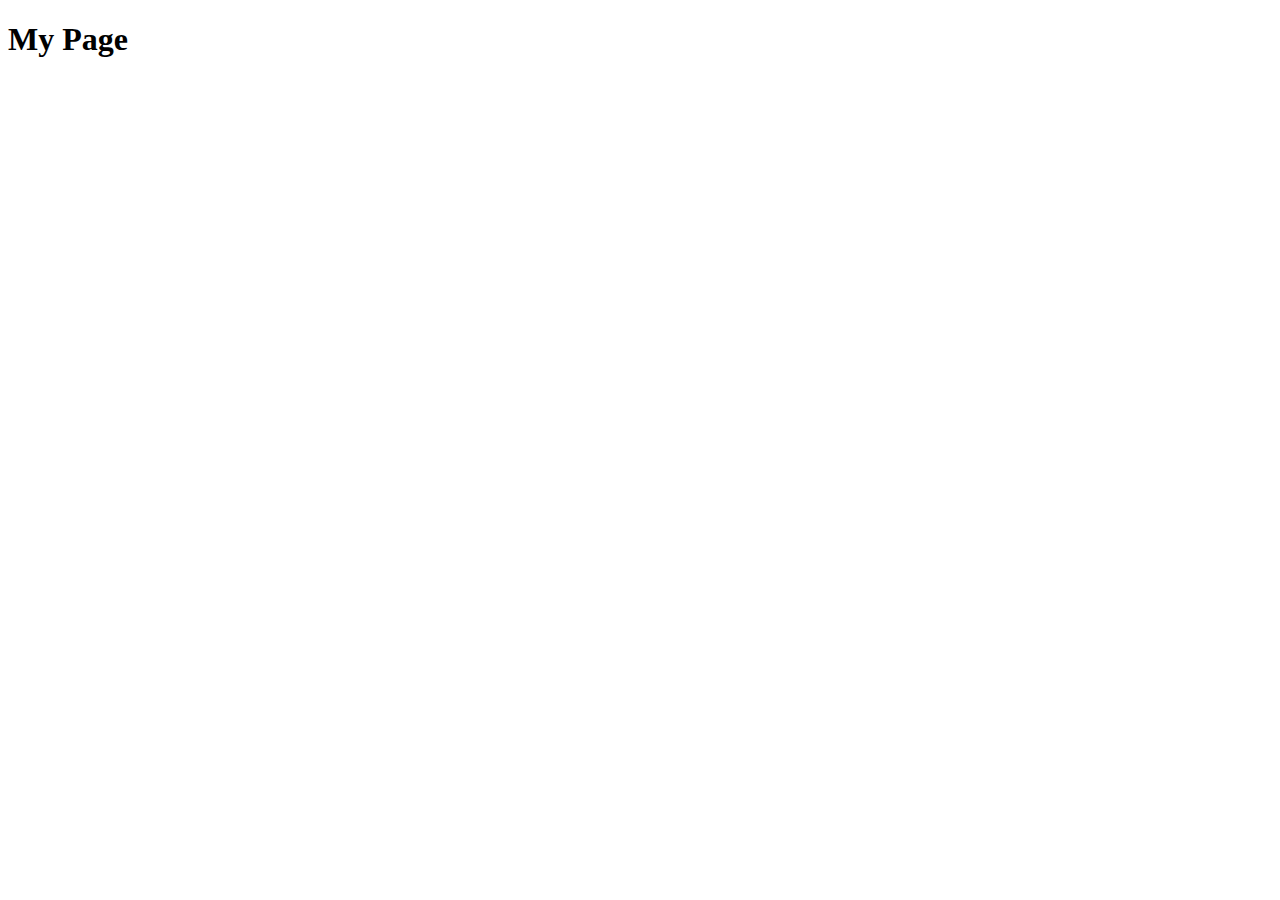
==== index.html @ bc606e1c ""still not working"" ====
<!DOCTYPE html>
<html lang="en">
<head>
  <meta charset="UTF-8">
  <meta http-equiv="X-UA-Compatible" content="IE=edge">
  <meta name="viewport" content="width=device-width, initial-scale=1.0">
  <link rel="stylesheet" href="css/main.css">
  <script src="js/main.js"></script>
  <title>My Page</title>
</head>
<body>
  <main>
    <h1>My Page</h1>
  </main>
  
</body>
</html>
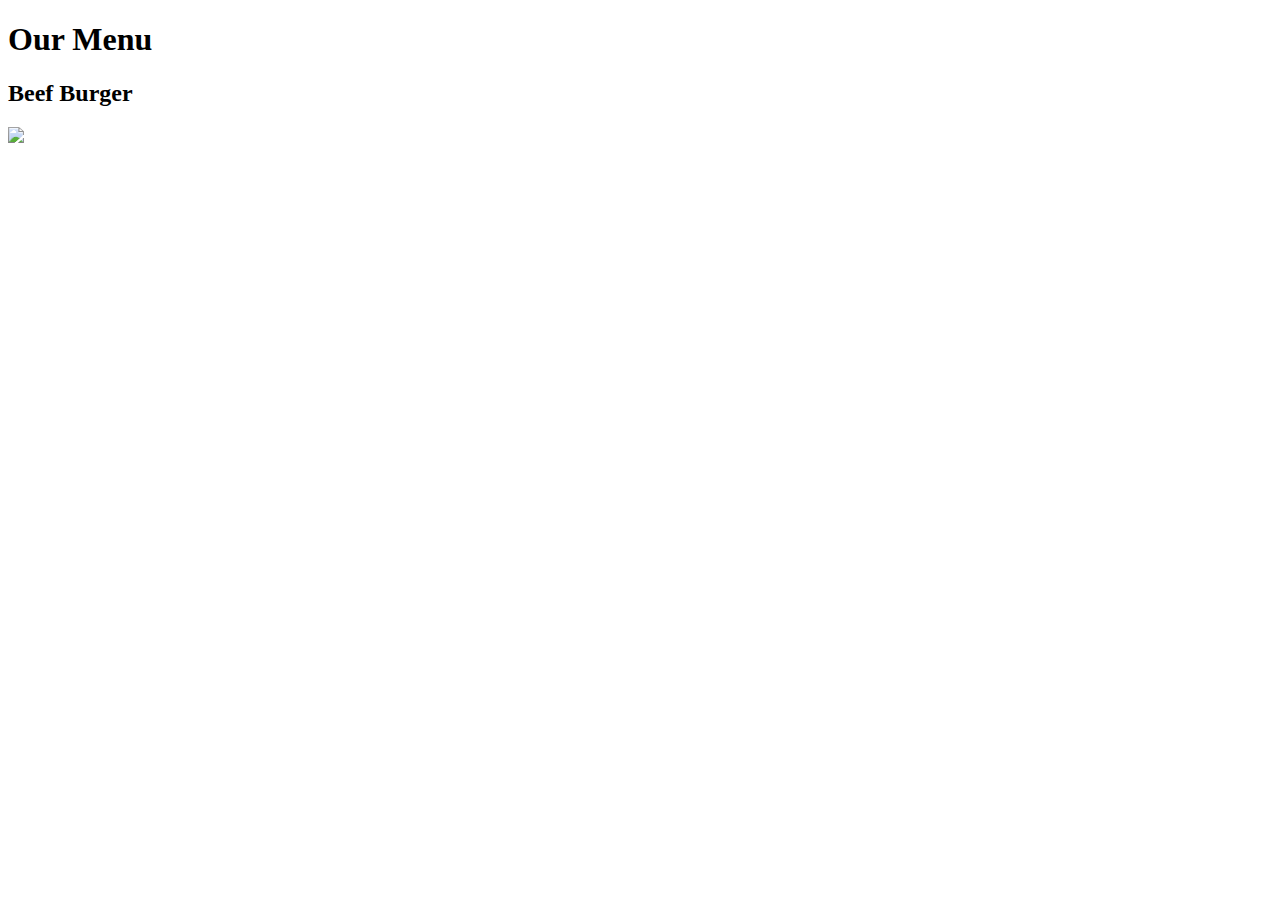
==== commit 0860cb04: ""edited images"" ====
--- a/index.html
+++ b/index.html
@@ -9,8 +9,18 @@
   <title>My Page</title>
 </head>
 <body>
+
   <main>
-    <h1>My Page</h1>
+    <div .class="container">
+      <div class="rows">
+        <div class="cols">
+          <h1>Our Menu</h1>
+          <h2>Beef Burger</h2>
+          <img src="images/burger+chips.jpg">
+
+        </div>
+      </div>
+    </div>
   </main>
   
 </body>
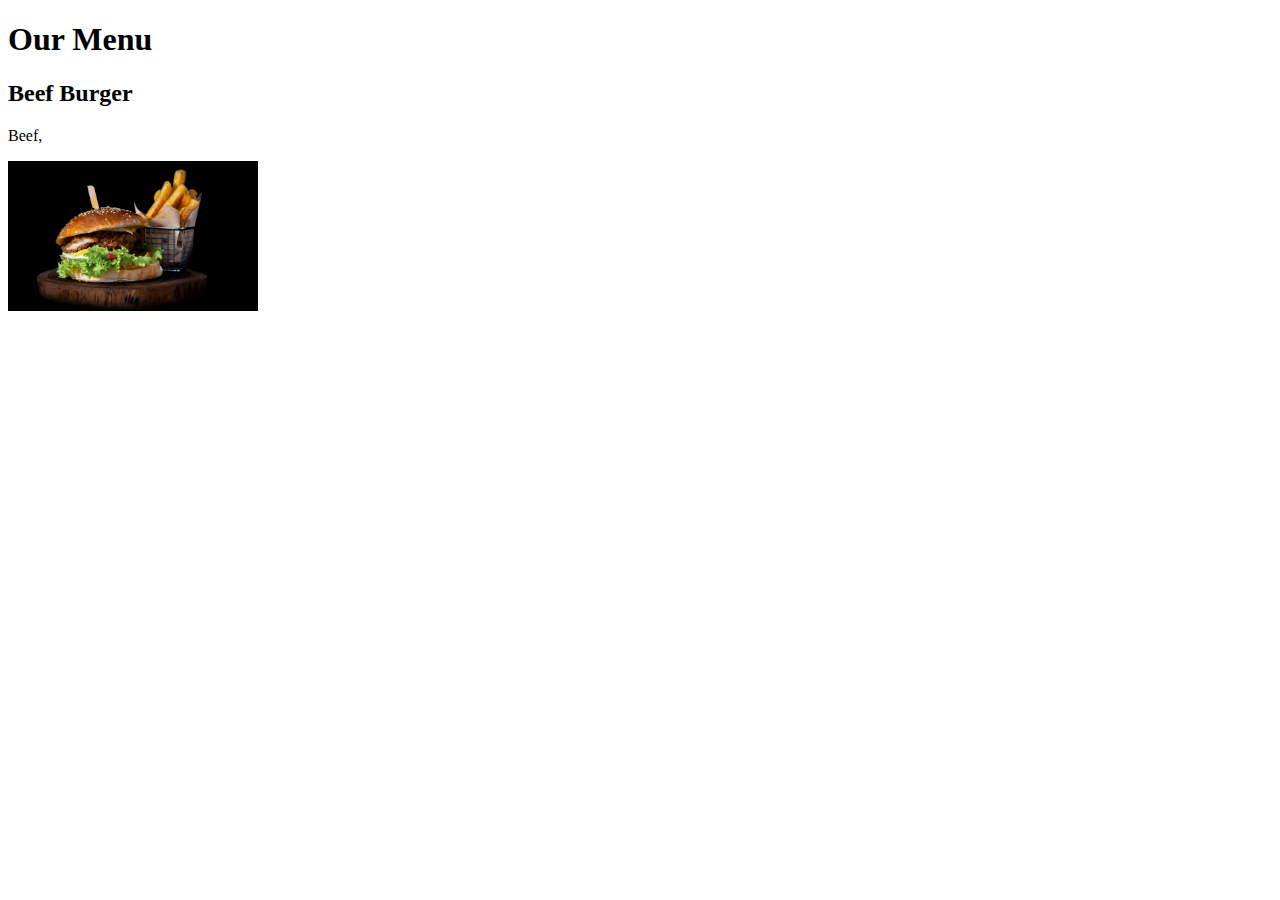
==== commit 42a54fb2: ""working"" ====
--- a/index.html
+++ b/index.html
@@ -12,11 +12,13 @@
 
   <main>
     <div .class="container">
-      <div class="rows">
-        <div class="cols">
+      <div class="row">
+        <div class="col">
           <h1>Our Menu</h1>
           <h2>Beef Burger</h2>
-          <img src="images/burger+chips.jpg">
+          <p>Beef, </p>
+          <img src="js/Images/burger+chips.jpg" class="img-fluid" 
+          width="250" height="150">
 
         </div>
       </div>
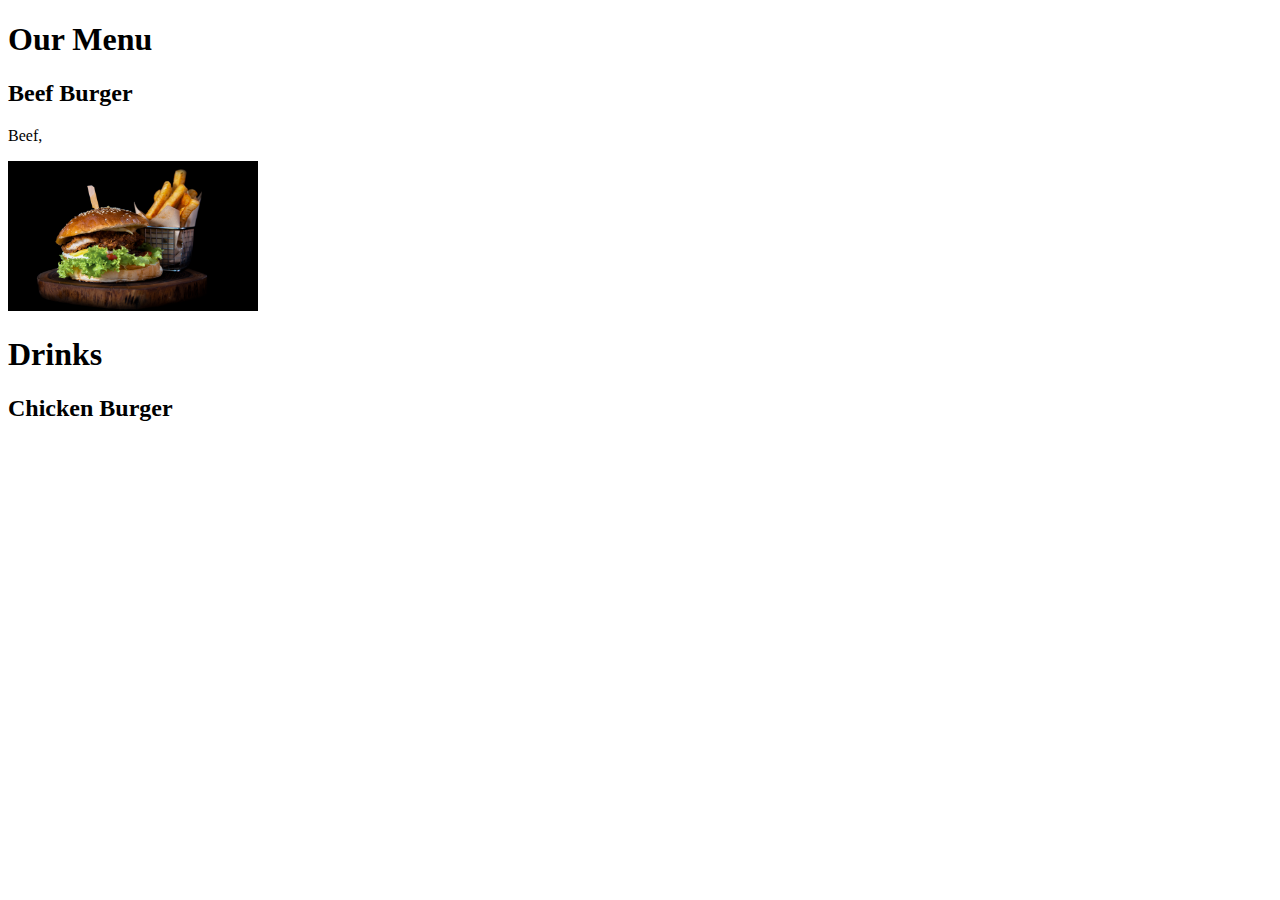
==== commit c4e90206: ""bootstrap"" ====
--- a/index.html
+++ b/index.html
@@ -17,12 +17,19 @@
           <h1>Our Menu</h1>
           <h2>Beef Burger</h2>
           <p>Beef, </p>
-          <img src="js/Images/burger+chips.jpg" class="img-fluid" 
+          <img src="Images/burger+chips.jpg" class="img-fluid" 
           width="250" height="150">
 
         </div>
       </div>
     </div>
+      <div class="row">
+        <div class="col">
+          <h1>Drinks</h1>
+          <h2>Chicken Burger</h2>
+        </div>
+      </div>
+    
   </main>
   
 </body>
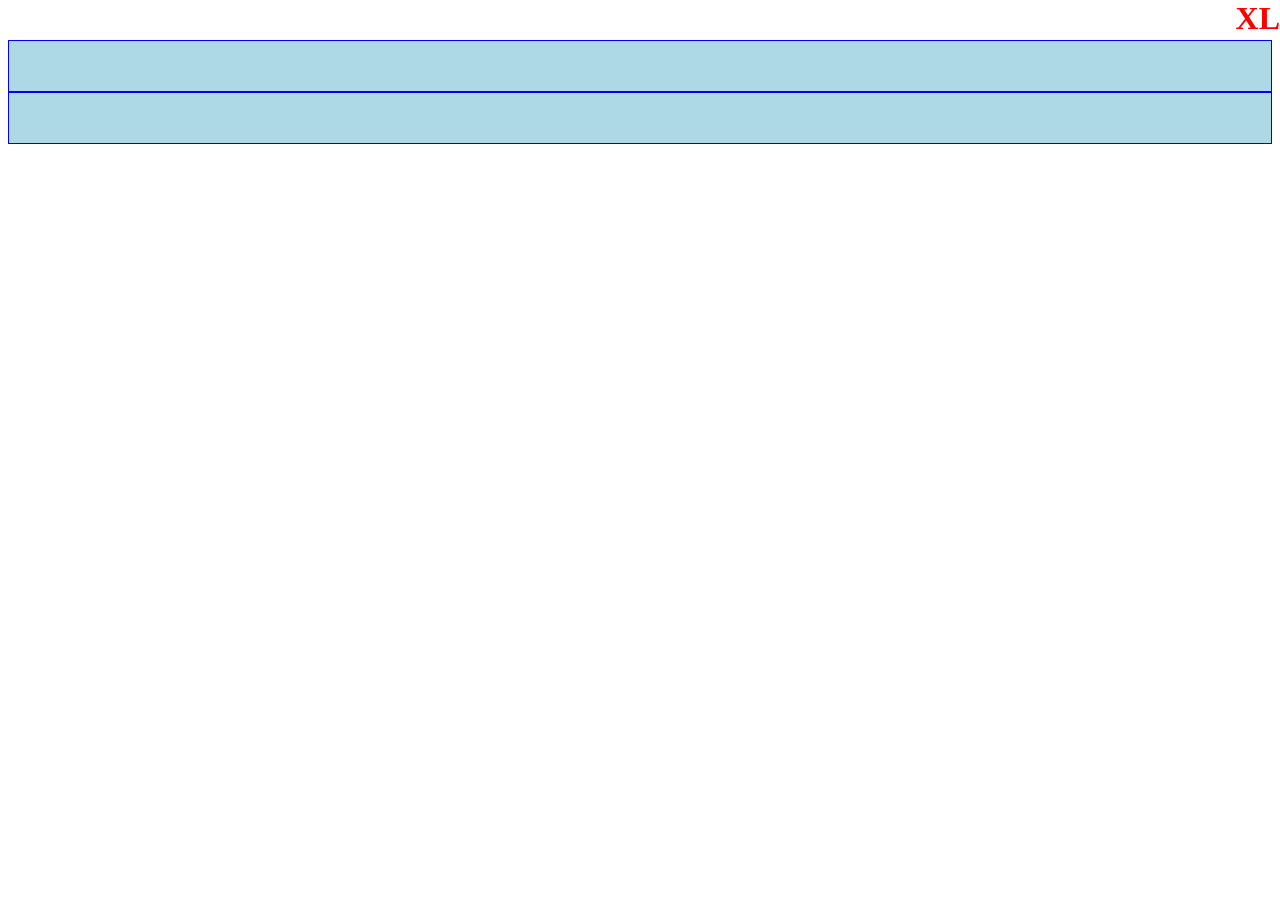
==== commit 3279a650: ""done"" ====
--- a/index.html
+++ b/index.html
@@ -4,33 +4,25 @@
   <meta charset="UTF-8">
   <meta http-equiv="X-UA-Compatible" content="IE=edge">
   <meta name="viewport" content="width=device-width, initial-scale=1.0">
-  <link rel="stylesheet" href="css/main.css">
-  <script src="js/main.js"></script>
-  <title>My Page</title>
+<title>My Page</title>
+<link href="https://cdn.jsdelivr.net/npm/bootstrap@5.2.3/dist/css/bootstrap.min.css" rel="stylesheet" 
+integrity="sha384-rbsA2VBKQhggwzxH7pPCaAqO46MgnOM80zW1RWuH61DGLwZJEdK2Kadq2F9CUG65" crossorigin="anonymous">
+
+<script defer src="https://cdn.jsdelivr.net/npm/bootstrap@5.2.3/dist/js/bootstrap.bundle.min.js" 
+integrity="sha384-kenU1KFdBIe4zVF0s0G1M5b4hcpxyD9F7jL+jjXkk+Q2h455rYXK/7HAuoJl+0I4" crossorigin="anonymous"></script>
+<link rel="stylesheet" href="main.css" />
 </head>
 <body>
-
-  <main>
-    <div .class="container">
-      <div class="row">
-        <div class="col">
-          <h1>Our Menu</h1>
-          <h2>Beef Burger</h2>
-          <p>Beef, </p>
-          <img src="Images/burger+chips.jpg" class="img-fluid" 
-          width="250" height="150">
-
-        </div>
-      </div>
-    </div>
-      <div class="row">
-        <div class="col">
-          <h1>Drinks</h1>
-          <h2>Chicken Burger</h2>
-        </div>
-      </div>
-    
-  </main>
-  
+  <div class="container">
+ <div class="row">
+  <div class="col-8">
+    <div class="box"></div>
+  </div>
+  <div class="col-4">
+    <div class="box"></div>
+  </div>
+  </div>
+ </div>
+</div>
 </body>
 </html>--- a/main.css
+++ b/main.css
@@ -0,0 +1,54 @@
+
+body {
+  margin-top: 40px; /* This margin just makes the text easier to read. You can remove it if you want since it can mess with your other styles. */
+  
+}
+
+
+body::before {
+  content: "XS";
+  color: red;
+  font-size: 2rem;
+  font-weight: bold;
+  position: fixed;
+  top: 0;
+  right: 0;
+}
+
+/* This box class is purely used for explaining how the bootstrap grid system works. */
+.box {
+  background-color: lightblue;
+  border: 1px solid blue;
+  min-height: 50px;
+  font-size: 2rem;
+}
+
+@media (min-width: 576px) {
+  body::before {
+    content: "SM";
+  }
+}
+
+@media (min-width: 768px) {
+  body::before {
+    content: "MD";
+  }
+}
+
+@media (min-width: 992px) {
+  body::before {
+    content: "LG";
+  }
+}
+
+@media (min-width: 1200px) {
+  body::before {
+    content: "XL";
+  }
+}
+
+@media (min-width: 1400px) {
+  body::before {
+    content: "XXL";
+  }
+}